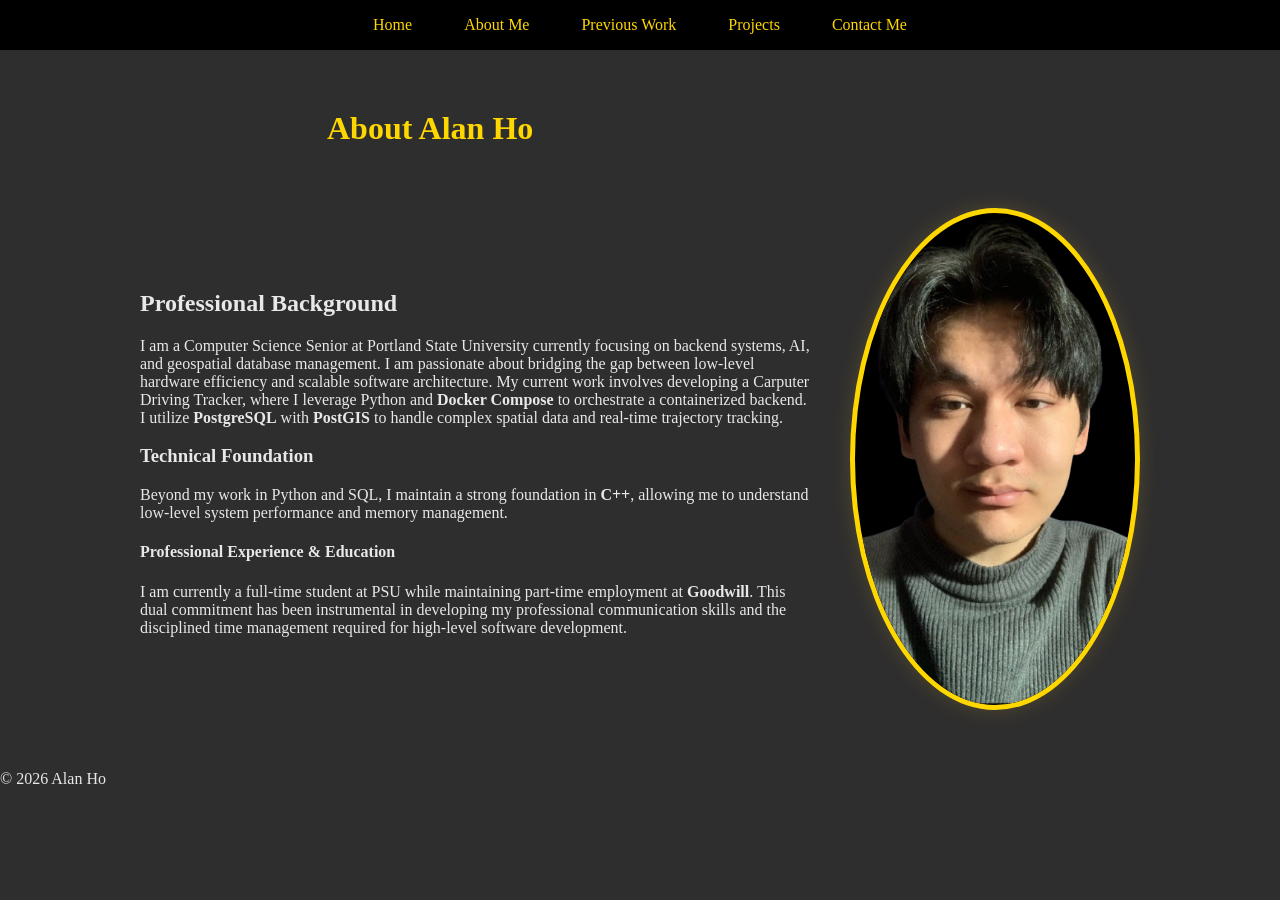
==== About.html @ ac51444d "adjusted navbar and file names css, finished about me section" ====
<!doctype html>
<html lang="en">
  <head>
    <meta charset="UTF-8" />
    <meta name="viewport" content="width=device-width, initial-scale=1.0" />
    <title>Alan Ho | Portfolio</title>
    <link rel="stylesheet" href="styles.css" />
  </head>

  <body>
    <header>
      <nav>
        <ul>
          <li><a href="Main.html">Home</a></li>
          <li><a href="About.html">About Me</a></li>
          <li><a href="Work.html">Previous Work</a></li>
          <li><a href="Projects.html">Projects</a></li>
          <li><a href="Contact.html">Contact Me</a></li>
        </ul>
      </nav>
      <h1 class="about-title">About Alan Ho</h1>
    </header>

    <main>
      <section class="about-container">
        <div class="about-text">
          <h2>Professional Background</h2>
          <p>
            I am a Computer Science Senior at Portland State University
            currently focusing on backend systems, AI, and geospatial database
            management. I am passionate about bridging the gap between low-level
            hardware efficiency and scalable software architecture. My current
            work involves developing a Carputer Driving Tracker, where I
            leverage Python and <strong>Docker Compose</strong> to orchestrate a
            containerized backend. I utilize <strong>PostgreSQL</strong> with
            <strong>PostGIS</strong> to handle complex spatial data and
            real-time trajectory tracking.
          </p>

          <h3>Technical Foundation</h3>
          <p>
            Beyond my work in Python and SQL, I maintain a strong foundation in
            <strong>C++</strong>, allowing me to understand low-level system
            performance and memory management.
          </p>

          <h4>Professional Experience & Education</h4>
          <p>
            I am currently a full-time student at PSU while maintaining
            part-time employment at <strong>Goodwill</strong>. This dual
            commitment has been instrumental in developing my professional
            communication skills and the disciplined time management required
            for high-level software development.
          </p>
        </div>

        <div class="about-image">
          <img src="profile.png" alt="Alan Ho - PSU Computer Science Senior" />
        </div>
      </section>
    </main>

    <footer>
      <p>&copy; 2026 Alan Ho</p>
    </footer>
  </body>
</html>
---- styles.css ----
nav {
  position: fixed;
  top: 0px;
  left: 0px;
  width: 100%;
  background-color: black;
  z-index: 1000;
}

nav ul {
  list-style-type: none;
  margin: 0;
  padding: 0;
  text-align: center;
}

nav ul li {
  display: inline-block;
  text-align: center;
}

nav ul li a {
  display: block;
  padding: 1em 1.5em;
  text-decoration: none;
  color: gold;
  transition: background-color 0.3s ease;
}

nav ul li a:hover {
  background-color: rgb(74, 1, 74);
}

body {
  padding-top: 70px;
  margin: 0;
  background-color: rgb(47, 46, 46);
  color: rgb(232, 232, 232);
}

.about-title {
  width: 100%;
  margin-top: 40px; /* Space below the nav */

  margin-left: 327px;
  color: gold;
}

.about-container {
  display: flex;
  flex-direction: row;
  flex-wrap: nowrap; /* Keep them side-by-side on desktop */
  justify-content: space-between;
  align-items: center;
  gap: 40px;
  max-width: 1000px;
  margin: 0 auto;
  padding: 40px;
}

.about-text {
  flex: 2;
}
.about-image img {
  flex: 1;
  width: 100%;
  max-width: 280px;
  height: auto;
  background-color: black;
  border: 5px solid gold;
  border-radius: 50%;
  box-shadow: 0 0 20px rgba(212, 175, 55, 0.2);
  object-fit: cover;
}
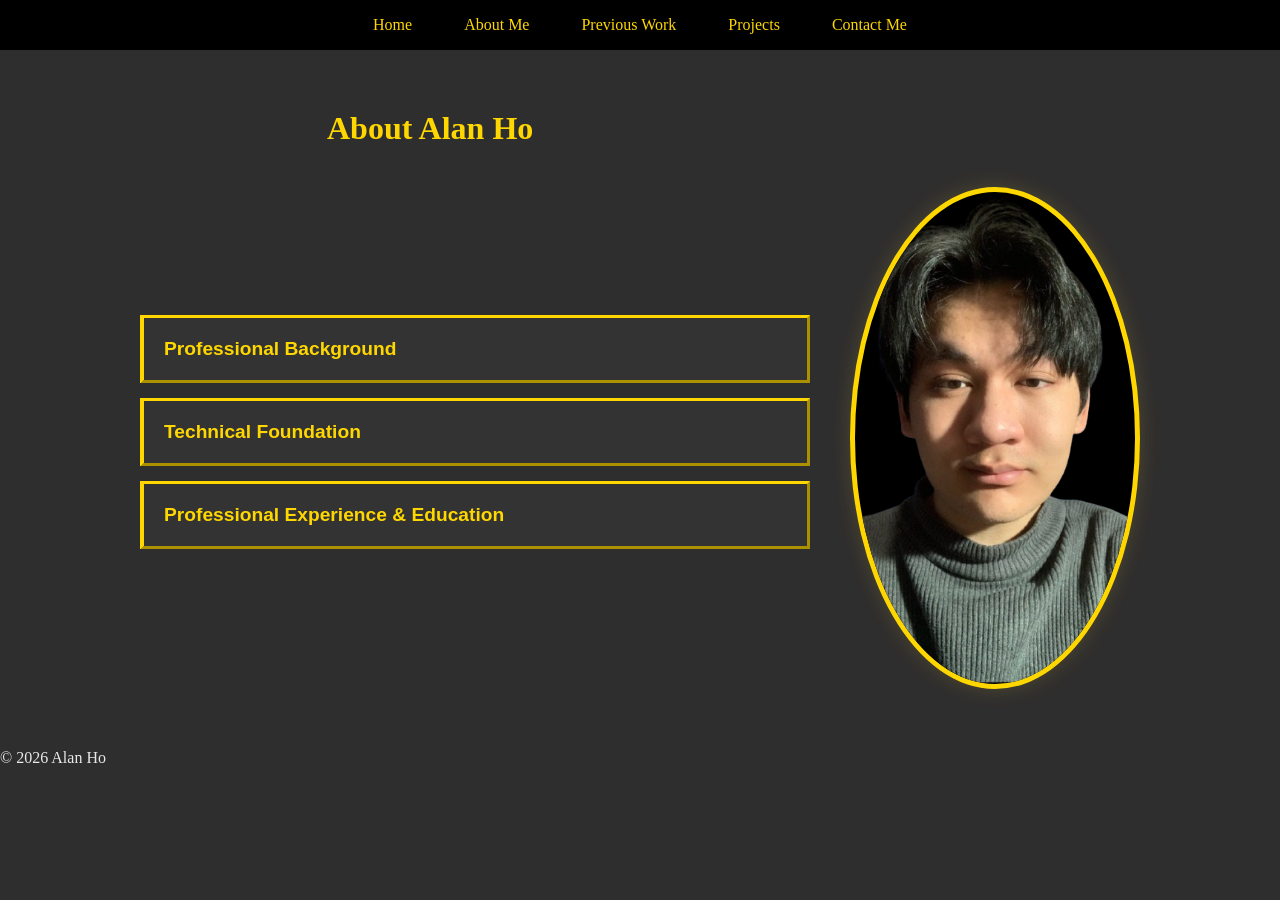
==== commit 783247cc: "changed about me to collapsible, added js" ====
--- a/About.html
+++ b/About.html
@@ -24,34 +24,45 @@
     <main>
       <section class="about-container">
         <div class="about-text">
-          <h2>Professional Background</h2>
-          <p>
-            I am a Computer Science Senior at Portland State University
-            currently focusing on backend systems, AI, and geospatial database
-            management. I am passionate about bridging the gap between low-level
-            hardware efficiency and scalable software architecture. My current
-            work involves developing a Carputer Driving Tracker, where I
-            leverage Python and <strong>Docker Compose</strong> to orchestrate a
-            containerized backend. I utilize <strong>PostgreSQL</strong> with
-            <strong>PostGIS</strong> to handle complex spatial data and
-            real-time trajectory tracking.
-          </p>
+          <button type="button" class="collapsible" data-target="background">
+            Professional Background
+          </button>
+          <div class="content">
+            <p>
+              I am a Computer Science Senior at Portland State University
+              currently focusing on backend systems, AI, and geospatial database
+              management. I am passionate about bridging the gap between
+              low-level hardware efficiency and scalable software architecture.
+              My current work involves developing a Carputer Driving Tracker,
+              where I leverage Python and <strong>Docker Compose</strong> to
+              orchestrate a containerized backend. I utilize
+              <strong>PostgreSQL</strong> with <strong>PostGIS</strong> to
+              handle complex spatial data and real-time trajectory tracking.
+            </p>
+          </div>
+          <button type="button" class="collapsible" data-target="foundation">
+            Technical Foundation
+          </button>
+          <div class="content">
+            <p>
+              Beyond my work in Python and SQL, I maintain a strong foundation
+              in <strong>C++</strong>, allowing me to understand low-level
+              system performance and memory management.
+            </p>
+          </div>
 
-          <h3>Technical Foundation</h3>
-          <p>
-            Beyond my work in Python and SQL, I maintain a strong foundation in
-            <strong>C++</strong>, allowing me to understand low-level system
-            performance and memory management.
-          </p>
-
-          <h4>Professional Experience & Education</h4>
-          <p>
-            I am currently a full-time student at PSU while maintaining
-            part-time employment at <strong>Goodwill</strong>. This dual
-            commitment has been instrumental in developing my professional
-            communication skills and the disciplined time management required
-            for high-level software development.
-          </p>
+          <button type="button" class="collapsible" data-target="dual">
+            Professional Experience & Education
+          </button>
+          <div class="content">
+            <p>
+              I am currently a full-time student at PSU while maintaining
+              part-time employment at <strong>Goodwill</strong>. This dual
+              commitment has been instrumental in developing my professional
+              communication skills and the disciplined time management required
+              for high-level software development.
+            </p>
+          </div>
         </div>
 
         <div class="about-image">
@@ -63,5 +74,6 @@
     <footer>
       <p>&copy; 2026 Alan Ho</p>
     </footer>
+    <script src="script.js"></script>
   </body>
 </html>
--- a/styles.css
+++ b/styles.css
@@ -1,3 +1,4 @@
+/* --- Nav Bar CSS --- */
 nav {
   position: fixed;
   top: 0px;
@@ -38,18 +39,59 @@
   color: rgb(232, 232, 232);
 }
 
+/* About Me CSS */
 .about-title {
   width: 100%;
-  margin-top: 40px; /* Space below the nav */
+  margin-top: 40px;
 
   margin-left: 327px;
   color: gold;
 }
 
+.about-text {
+  flex: 2;
+  display: flex;
+  flex-direction: column;
+}
+
+.collapsible {
+  width: 100%; /* Make button fill the container width */
+  background-color: #333; /* Sleeker than 'grey' */
+  color: gold;
+  cursor: pointer;
+  padding: 20px; /* More breathing room */
+  border-width: 3px;
+  border-color: gold;
+  text-align: left; /* Align text to the left like a paragraph */
+  outline: none;
+  font-size: 1.2rem;
+  font-weight: bold;
+  border-left: 4px solid gold; /* Vertical accent line matches your Work section */
+  margin-bottom: 5px; /* Small gap between sections */
+  transition: background-color 0.3s ease;
+  display: block; /* Forces it to behave like a structural block */
+}
+
+.collapsible:hover,
+.collapsible.active {
+  background-color: purple; /* Purple theme on interaction */
+  color: white;
+}
+
+.content {
+  padding: 0 20px;
+  max-height: 0;
+  overflow: hidden;
+  transition: max-height 0.3s ease-out;
+  background-color: rgba(255, 255, 255, 0.03); /* Subtle contrast */
+  margin-bottom: 10px;
+  line-height: 1.6; /* Better readability */
+  border-left: 4px solid rgba(212, 175, 55, 0.3); /* Faded gold line for content */
+}
 .about-container {
   display: flex;
   flex-direction: row;
-  flex-wrap: nowrap; /* Keep them side-by-side on desktop */
+  flex-wrap: nowrap;
   justify-content: space-between;
   align-items: center;
   gap: 40px;
@@ -58,7 +100,8 @@
   padding: 40px;
 }
 
-.about-text {
+.about-text,
+.collapsible {
   flex: 2;
 }
 .about-image img {
@@ -72,3 +115,298 @@
   box-shadow: 0 0 20px rgba(212, 175, 55, 0.2);
   object-fit: cover;
 }
+
+/* Previous Work CSS */
+.work-container {
+  max-width: 800px;
+  margin: 40px auto;
+  padding: 20px;
+  line-height: 1.6;
+}
+
+.work-section {
+  margin-bottom: 40px;
+  padding: 20px;
+  background-color: rgba(255, 255, 255, 0.05);
+  border-left: 4px solid gold;
+  border-radius: 4px;
+}
+
+.work-section h2 {
+  color: gold;
+  margin-top: 0;
+}
+
+.date {
+  font-style: italic;
+  color: #bbb;
+  margin-top: -10px;
+}
+
+.skills-list {
+  display: flex;
+  flex-wrap: wrap;
+  gap: 15px;
+  list-style: none;
+  padding: 0;
+}
+
+.skills-list li {
+  background-color: rgb(74, 1, 74);
+  padding: 5px 15px;
+  border-radius: 20px;
+  font-size: 0.9em;
+}
+
+.skills-grid p {
+  margin: 10px 0;
+}
+
+h1 {
+  margin: auto;
+}
+
+/* Home Page CSS */
+.hero-container {
+  height: 80vh;
+  display: flex;
+  justify-content: center;
+  align-items: center;
+  text-align: center;
+  background: radial-gradient(
+    circle,
+    rgba(74, 1, 74, 0.2) 0%,
+    rgba(47, 46, 46, 1) 70%
+  );
+}
+
+.hero-content h1 {
+  font-size: 4rem;
+  margin: 0;
+  letter-spacing: 5px;
+  color: gold;
+}
+
+.subtitle {
+  font-size: 1.5rem;
+  color: #ccc;
+  margin-bottom: 30px;
+}
+
+/* --- Hero Buttons --- */
+.hero-buttons {
+  margin-top: 40px;
+}
+
+.btn-primary,
+.btn-secondary {
+  padding: 15px 30px;
+  text-decoration: none;
+  border-radius: 5px;
+  font-weight: bold;
+  transition: all 0.3s ease;
+  margin: 0 10px;
+  display: inline-block;
+}
+
+.btn-primary {
+  background-color: gold;
+  color: black;
+}
+
+.btn-secondary {
+  border: 2px solid gold;
+  color: gold;
+}
+
+.btn-primary:hover {
+  background-color: white;
+  transform: scale(1.05);
+}
+
+.btn-secondary:hover {
+  background-color: rgba(212, 175, 55, 0.1);
+  transform: scale(1.05);
+}
+
+/* Project CSS Modal */
+.modal {
+  display: none;
+  position: fixed;
+  z-index: 1;
+  padding-top: 100px;
+  left: 0;
+  top: 0;
+  width: 100%;
+  height: 100%;
+  overflow: auto;
+  background-color: rgb(0, 0, 0, 0.9);
+}
+
+.modal-content {
+  position: relative;
+  background-color: black;
+  margin: auto;
+  padding: 20px;
+  border: 3px solid gold;
+  width: 50%;
+  animation-name: animatetop;
+  animation-duration: 0.5s;
+  color: gold;
+}
+
+@keyframes animatetop {
+  from {
+    top: -300px;
+    opacity: 0;
+  }
+  to {
+    top: 0;
+    opacity: 1;
+  }
+}
+
+.close {
+  color: white;
+  float: right;
+  font-size: 40px;
+  font-weight: bold;
+}
+
+.close:hover,
+.close:focus {
+  color: #000;
+  cursor: pointer;
+}
+
+.modal-body {
+  padding: 4px 16px;
+}
+
+.myBtn {
+  width: 100%;
+  background-color: rgba(255, 255, 255, 0.05);
+  color: gold;
+  padding: 25px;
+  margin-bottom: 20px;
+  border: 2px solid gold;
+  border-radius: 8px;
+  font-size: 1.4rem;
+  font-weight: bold;
+  text-align: left;
+  cursor: pointer;
+  transition: all 0.3s ease;
+  display: block;
+}
+
+.myBtn:hover {
+  background-color: rgba(74, 1, 74, 0.4);
+  transform: translateY(-3px);
+  box-shadow: 0 10px 20px rgba(212, 175, 55, 0.1);
+  color: white;
+}
+
+/* --- Contact CSS Styling --- */
+.contact-container {
+  max-width: 900px;
+  margin: 60px auto;
+  padding: 20px;
+  text-align: center;
+}
+
+.page-title {
+  color: gold;
+  margin-bottom: 40px;
+}
+
+.contact-card {
+  background-color: rgba(255, 255, 255, 0.03);
+  border: 1px solid rgba(212, 175, 55, 0.3);
+  border-radius: 15px;
+  padding: 40px;
+  margin-bottom: 40px;
+  box-shadow: 0 10px 30px rgba(0, 0, 0, 0.5);
+}
+
+.contact-header {
+  display: flex;
+  flex-direction: column;
+  align-items: center;
+  gap: 15px;
+  margin-bottom: 20px;
+}
+
+.contact-icon {
+  width: 60px;
+  height: 60px;
+  filter: invert(85%) sepia(20%) saturate(1000%);
+}
+
+.contact-methods {
+  display: flex;
+  justify-content: center;
+  gap: 30px;
+  margin-top: 30px;
+  flex-wrap: wrap;
+}
+
+.email-box {
+  background: linear-gradient(145deg, #1a1a1a, #2a2a2a);
+  padding: 20px;
+  border-radius: 10px;
+  border-bottom: 3px solid gold;
+  flex: 1;
+  min-width: 250px;
+  transition: transform 0.3s ease;
+}
+
+.email-box:hover {
+  transform: translateY(-5px);
+}
+
+.email-box h3 {
+  color: #bbb;
+  font-size: 0.9rem;
+  text-transform: uppercase;
+  letter-spacing: 1px;
+}
+
+.email-box a {
+  color: gold;
+  text-decoration: none;
+  font-weight: bold;
+  font-size: 1.1rem;
+}
+
+.social-links {
+  margin-top: 50px;
+}
+
+.button-group {
+  display: flex;
+  justify-content: center;
+  gap: 20px;
+  margin-top: 20px;
+}
+
+.social-btn {
+  padding: 12px 25px;
+  background-color: transparent;
+  border: 2px solid gold;
+  color: gold;
+  text-decoration: none;
+  border-radius: 5px;
+  font-weight: bold;
+  transition: all 0.3s ease;
+}
+
+.social-btn:hover {
+  background-color: gold;
+  color: black;
+  transform: scale(1.05);
+}
+.email-box {
+  color: gold;
+  font-weight: bold;
+  font-size: 1.3em;
+}
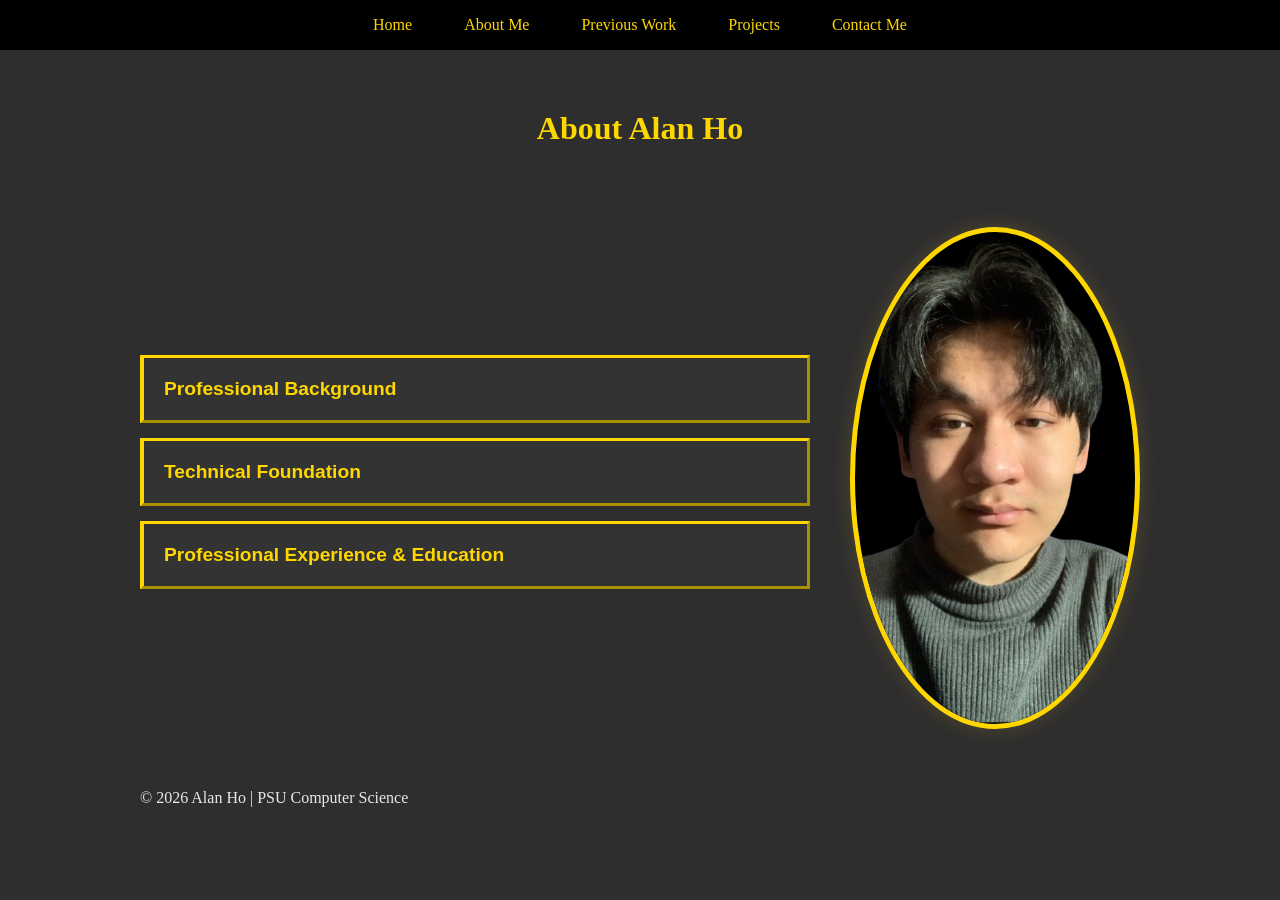
==== commit 09ad5052: "add documentation, fix css mistakes, footer, script at bottom" ====
--- a/About.html
+++ b/About.html
@@ -9,6 +9,8 @@
 
   <body>
     <header>
+      <!-- Nav Bar to navigate to all pages. -->
+
       <nav>
         <ul>
           <li><a href="Main.html">Home</a></li>
@@ -18,10 +20,11 @@
           <li><a href="Contact.html">Contact Me</a></li>
         </ul>
       </nav>
-      <h1 class="about-title">About Alan Ho</h1>
+      <h1 class="page-title">About Alan Ho</h1>
     </header>
 
     <main>
+      <!-- Collapsible type button, that reveals content upon click. -->
       <section class="about-container">
         <div class="about-text">
           <button type="button" class="collapsible" data-target="background">
@@ -40,6 +43,7 @@
               handle complex spatial data and real-time trajectory tracking.
             </p>
           </div>
+
           <button type="button" class="collapsible" data-target="foundation">
             Technical Foundation
           </button>
@@ -71,9 +75,12 @@
       </section>
     </main>
 
-    <footer>
-      <p>&copy; 2026 Alan Ho</p>
+    <footer class="main-footer">
+      <div class="footer-content">
+        <p>&copy; 2026 Alan Ho | PSU Computer Science</p>
+      </div>
     </footer>
+
     <script src="script.js"></script>
   </body>
 </html>
--- a/styles.css
+++ b/styles.css
@@ -1,10 +1,15 @@
-/* --- Nav Bar CSS --- */
+/* 
+    NAVIGATION BAR
+    Uses fixed positioning to stay at the top of the 
+    website page.
+*/
 nav {
   position: fixed;
   top: 0px;
   left: 0px;
   width: 100%;
   background-color: black;
+  /* Ensures that the navbar is above */
   z-index: 1000;
 }
 
@@ -33,60 +38,66 @@
 }
 
 body {
+  /* Prevents content from being hidden behind the fixed nav */
   padding-top: 70px;
   margin: 0;
   background-color: rgb(47, 46, 46);
   color: rgb(232, 232, 232);
 }
 
-/* About Me CSS */
-.about-title {
+.page-title {
   width: 100%;
   margin-top: 40px;
-
-  margin-left: 327px;
-  color: gold;
-}
+  text-align: center;
+  color: gold;
+}
+/* 
+    ABOUT ME SECTION
+    Uses flexbox for side-by-side formatting for text and image. 
+*/
 
 .about-text {
+  /* Text takes 2/3 of container width */
   flex: 2;
   display: flex;
   flex-direction: column;
 }
 
+/* Collapsible Styling */
 .collapsible {
-  width: 100%; /* Make button fill the container width */
-  background-color: #333; /* Sleeker than 'grey' */
+  width: 100%;
+  background-color: #333;
   color: gold;
   cursor: pointer;
-  padding: 20px; /* More breathing room */
+  padding: 20px;
   border-width: 3px;
   border-color: gold;
-  text-align: left; /* Align text to the left like a paragraph */
+  text-align: left;
   outline: none;
   font-size: 1.2rem;
   font-weight: bold;
-  border-left: 4px solid gold; /* Vertical accent line matches your Work section */
-  margin-bottom: 5px; /* Small gap between sections */
+  border-left: 4px solid gold;
+  margin-bottom: 5px;
   transition: background-color 0.3s ease;
-  display: block; /* Forces it to behave like a structural block */
+  display: block;
 }
 
 .collapsible:hover,
 .collapsible.active {
-  background-color: purple; /* Purple theme on interaction */
+  background-color: purple;
   color: white;
 }
 
 .content {
   padding: 0 20px;
+  /* Ensures text is hidden, and JS manages sliding effect */
   max-height: 0;
   overflow: hidden;
   transition: max-height 0.3s ease-out;
-  background-color: rgba(255, 255, 255, 0.03); /* Subtle contrast */
+  background-color: rgba(255, 255, 255, 0.03);
   margin-bottom: 10px;
-  line-height: 1.6; /* Better readability */
-  border-left: 4px solid rgba(212, 175, 55, 0.3); /* Faded gold line for content */
+  line-height: 1.6;
+  border-left: 4px solid rgba(212, 175, 55, 0.3);
 }
 .about-container {
   display: flex;
@@ -100,12 +111,8 @@
   padding: 40px;
 }
 
-.about-text,
-.collapsible {
-  flex: 2;
-}
 .about-image img {
-  flex: 1;
+  flex: 1; /* Remaining 1/3 of container width */
   width: 100%;
   max-width: 280px;
   height: auto;
@@ -116,7 +123,9 @@
   object-fit: cover;
 }
 
-/* Previous Work CSS */
+/* 
+PREVIOUS WORK SECTION 
+*/
 .work-container {
   max-width: 800px;
   margin: 40px auto;
@@ -158,15 +167,9 @@
   font-size: 0.9em;
 }
 
-.skills-grid p {
-  margin: 10px 0;
-}
-
-h1 {
-  margin: auto;
-}
-
-/* Home Page CSS */
+/* 
+HOME PAGE SECTION
+*/
 .hero-container {
   height: 80vh;
   display: flex;
@@ -193,7 +196,7 @@
   margin-bottom: 30px;
 }
 
-/* --- Hero Buttons --- */
+/*  Hero Buttons  */
 .hero-buttons {
   margin-top: 40px;
 }
@@ -229,18 +232,21 @@
   transform: scale(1.05);
 }
 
-/* Project CSS Modal */
+/* 
+PROJECT SECTION (USING MODAL WITH JS)
+ */
+
 .modal {
-  display: none;
+  display: none; /* toggled by JS */
   position: fixed;
-  z-index: 1;
+  z-index: 1001; /* covers nav bar */
   padding-top: 100px;
   left: 0;
   top: 0;
   width: 100%;
   height: 100%;
   overflow: auto;
-  background-color: rgb(0, 0, 0, 0.9);
+  background-color: rgb(0, 0, 0, 0.7); /* dims background in pop-up */
 }
 
 .modal-content {
@@ -306,7 +312,9 @@
   color: white;
 }
 
-/* --- Contact CSS Styling --- */
+/* 
+CONTACT ME SECTION
+*/
 .contact-container {
   max-width: 900px;
   margin: 60px auto;
@@ -357,11 +365,6 @@
   border-bottom: 3px solid gold;
   flex: 1;
   min-width: 250px;
-  transition: transform 0.3s ease;
-}
-
-.email-box:hover {
-  transform: translateY(-5px);
 }
 
 .email-box h3 {
@@ -371,11 +374,11 @@
   letter-spacing: 1px;
 }
 
-.email-box a {
+.email-box p {
   color: gold;
   text-decoration: none;
   font-weight: bold;
-  font-size: 1.1rem;
+  font-size: 1.3rem;
 }
 
 .social-links {
@@ -405,8 +408,23 @@
   color: black;
   transform: scale(1.05);
 }
-.email-box {
-  color: gold;
-  font-weight: bold;
-  font-size: 1.3em;
-}
+
+/*
+FOOTER STYLING
+*/
+main-footer {
+  background-color: #1a1a1a;
+  color: #888;
+  padding: 40px 0;
+  margin-top: 80px; /* Pushes it away from the content */
+  border-top: 1px solid rgba(212, 175, 55, 0.2);
+  text-align: center;
+}
+
+.footer-content {
+  max-width: 1000px;
+  margin: 0 auto;
+  display: flex;
+  flex-direction: column;
+  gap: 15px;
+}
